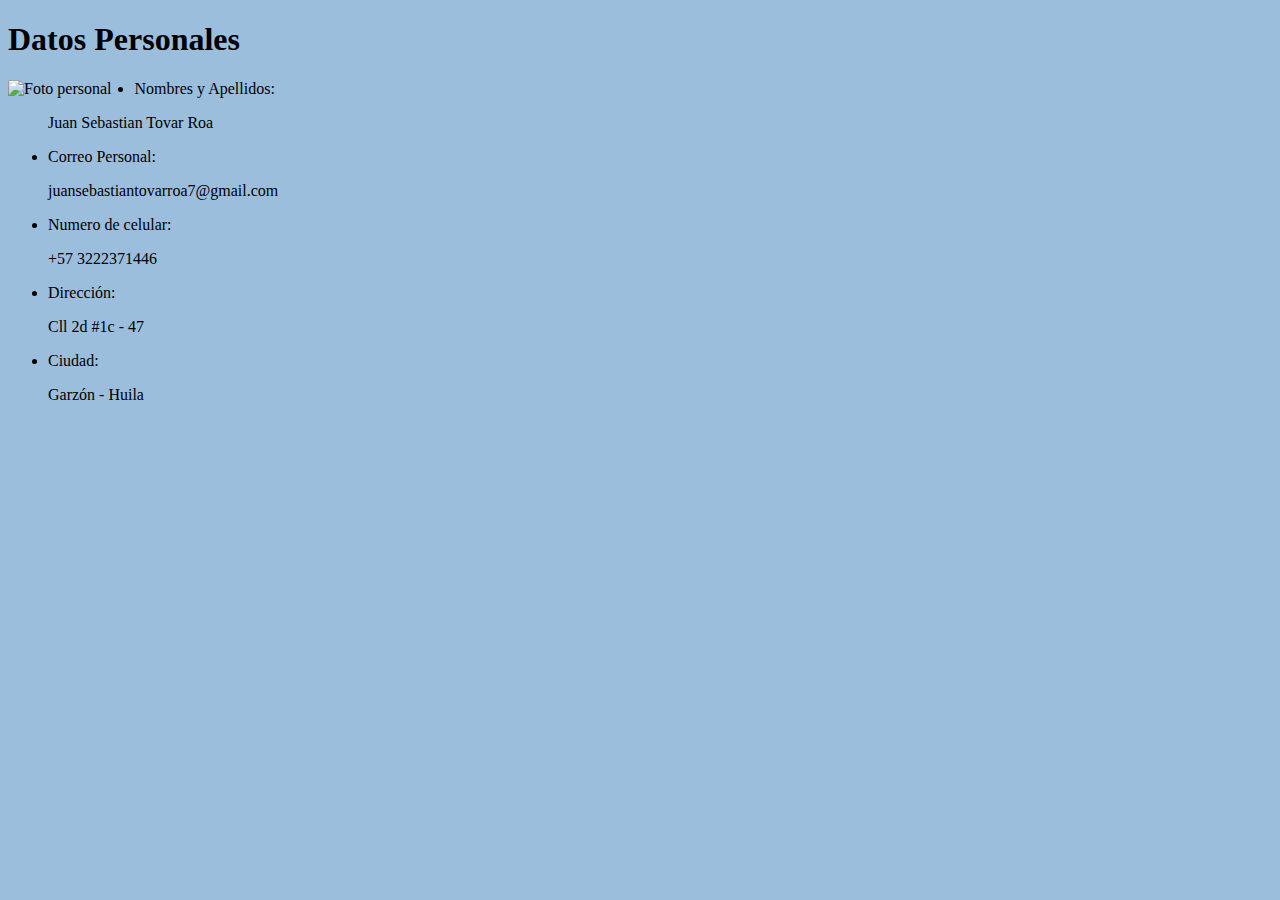
==== contenido/datos_personales.html @ 929775b1 "pruebas_de_todo" ====
<!DOCTYPE html>
<html lang="es">
<head>
    <meta charset="UTF-8">
    <meta name="viewport" content="width=device-width, initial-scale=1.0">
    <meta http-equiv="X-UA-Compatible" content="IE=edge">
    <link rel="stylesheet" href="../css/style.css">
    <title>Datos Personales</title>
</head>
<body>
    <h1>Datos Personales</h1>
    <img class="Photo" src="../../../Imágenes/Capturas de pantalla/Captura de pantalla 2023-06-20 220842.png" alt="Foto personal">
    <div class="info">
        <ul>
            <li>
                Nombres y Apellidos:
            </li>
            <p>Juan Sebastian Tovar Roa</p>
            <li>
                Correo Personal:
            </li>
            <p>juansebastiantovarroa7@gmail.com</p>
            <li>
                Numero de celular:
            </li>
            <p>+57 3222371446</p>
            <li>
                Dirección:
            </li>
            <p>Cll 2d #1c - 47</p>
            <li>
                Ciudad:
            </li>
            <p>Garzón - Huila </p>
        </ul>
    </div>
</body>
</html>
---- css/style.css ----
*{
    background-color: rgb(155, 190, 221);
}
.Photo{
    width: 10%;
    height:10%;
    float: left;
}
.info li and p { 
    text-align: center;
    padding-left: 50%;
}
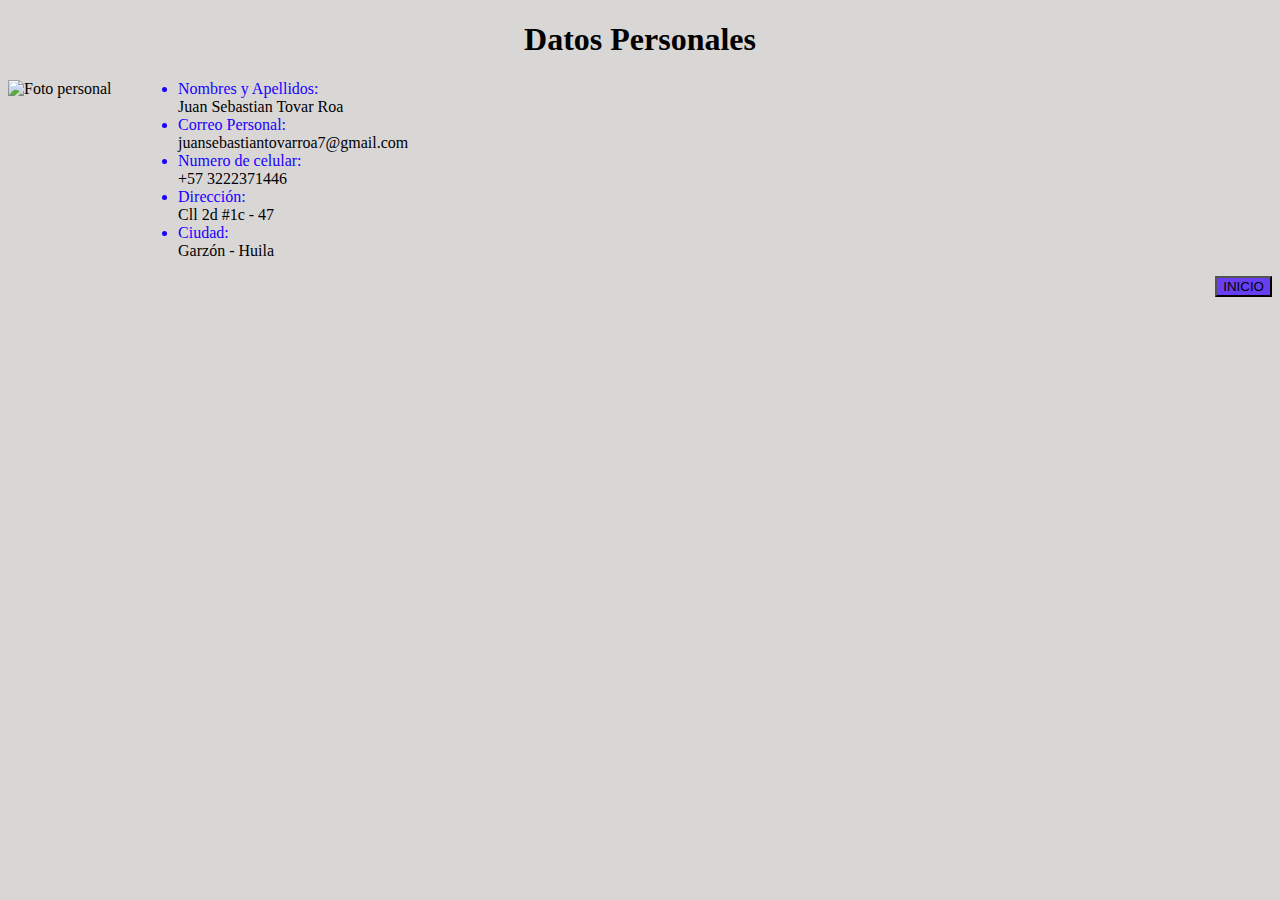
==== commit b48fd262: "JS primera clase, variables y tipos de datos- formulacion de cuestionario para rellenar una variable" ====
--- a/contenido/datos_personales.html
+++ b/contenido/datos_personales.html
@@ -8,8 +8,10 @@
     <title>Datos Personales</title>
 </head>
 <body>
-    <h1>Datos Personales</h1>
-    <img class="Photo" src="../../../Imágenes/Capturas de pantalla/Captura de pantalla 2023-06-20 220842.png" alt="Foto personal">
+    <h1 class="title">Datos Personales</h1>
+    <div>
+        <img class="Photo" src="../img/Imagen de WhatsApp 2023-06-26 a las 14.28.10.jpg" alt="Foto personal">
+    </div>
     <div class="info">
         <ul>
             <li>
@@ -34,5 +36,6 @@
             <p>Garzón - Huila </p>
         </ul>
     </div>
+    <button><a href="../index.html" class="link">INICIO</a></button>
 </body>
 </html>--- a/css/style.css
+++ b/css/style.css
@@ -1,13 +1,60 @@
 *{
-    background-color: rgb(155, 190, 221);
+    background-color: rgb(217, 214, 214);
+}
+.naveg{
+    position: fixed;
+    width: 100%;
+    display: flex;
+    align-items: center;
+    justify-content: space-between;
+}
+li{
+    justify-content: space-around;
+}
+.naveg,ul,i,a{
+    background-color: rgba(0, 255, 255, 0);
+}
+#link{
+    text-decoration: none;
+    font-family:Arial, Helvetica, sans-serif;
+    font-size: 30px;
+    color: black;
+    background-color: rgba(240, 248, 255, 0);
+}
+.title{
+    text-align: center;
 }
 .Photo{
-    width: 10%;
-    height:10%;
+    padding-right: 0.5cm;
+    width: 4cm;
+    height:5cm;
     float: left;
 }
-.info li and p { 
-    text-align: center;
-    padding-left: 50%;
+.info li{ 
+    color: rgb(25, 0, 255);
+    text-align: left;
 }
+.info p {
+    margin: 0;
+}
+button{
+    float: right;
+    background-color: rgb(104, 62, 243);
+    color: black;
+}
+button a {
+    background-color: rgb(104, 62, 243);
+    color: black;
+}
+.link{
+    text-decoration: none;
+}
+ul li a {
+    color: black;
+}
+.subtext{
+    box-sizing: border-box;
+    padding-top: 130px;
+    margin: 0;
 
+}